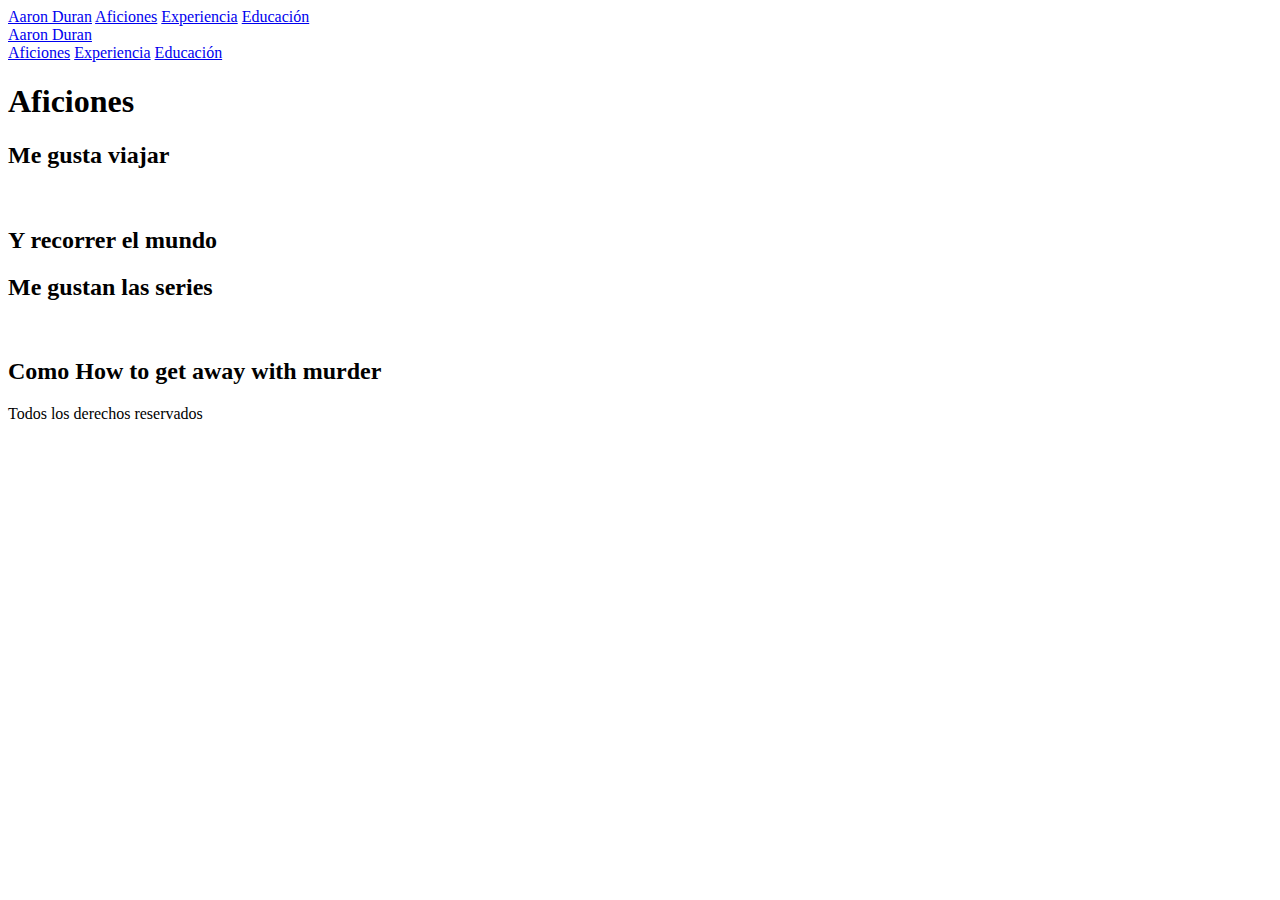
==== aficiones.html @ 00d26d58 "vtt" ====
<!DOCTYPE html>
<html lang="es">
<head>
    <meta charset="UTF-8">
    <meta http-equiv="X-UA-Compatible" content="IE=edge">
    <meta name="viewport" content="width=device-width, initial-scale=1.0">
    <link rel="stylesheet" href="style.css">
    <link rel="stylesheet" href="layout.css">
    <script src="https://ajax.googleapis.com/ajax/libs/jquery/3.5.1/jquery.min.js"></script>
    <script src="./assets/jquery/jquery.js"></script>
	<script src="./assets/jquery/jquery-ui.min.js"></script>
    <link rel="stylesheet" href="./assets/font-awesome-4.7.0/css/font-awesome.min.css">
    <title>Aaron Duran | Aficiones</title>
</head>
<body>
    <nav id="desktop">
        <a href="index.html" class="title">Aaron Duran</a>
        <a href="aficiones.html">Aficiones</a>
        <a href="experiencia.html">Experiencia</a>
        <a href="educacion.html">Educación</a>
        <a onclick="goToSearch()"><i class="fa fa-search" aria-hidden="true"></i></a>
    </nav>
    <nav id="phone">
        <a href="index.html" class="title">Aaron Duran</a>
        <a onclick="goToSearch()"><i class="fa fa-search" aria-hidden="true"></i></a>
        <a onclick="navBar()"><i class="fa fa-bars" aria-hidden="true"></i></a>
    </nav>
    <div class="menu">
        <a href="aficiones.html">Aficiones</a>
        <a href="experiencia.html">Experiencia</a>
        <a href="educacion.html">Educación</a>
    </div>
    <div class="titulo">
        <h1><strong>Aficiones</strong></h1>
    </div>
    <section>
        <h2>Me gusta viajar</h2>
        <section>
            <img src="./assets/belgica.jpeg" alt="">
            <h2>Y recorrer <strong>el mundo</strong></h2>
        </section>
    </section>
    <section>
        <h2>Me gustan las series</h2>
        <section>
            <img src="./assets/htgawm.jpeg" alt="">
            <h2>Como How to get away with murder</h2>
        </section>
    </section>
    <footer>
        Todos los derechos reservados
    </footer>
    <script src="script.js"></script>
</body>
</html>
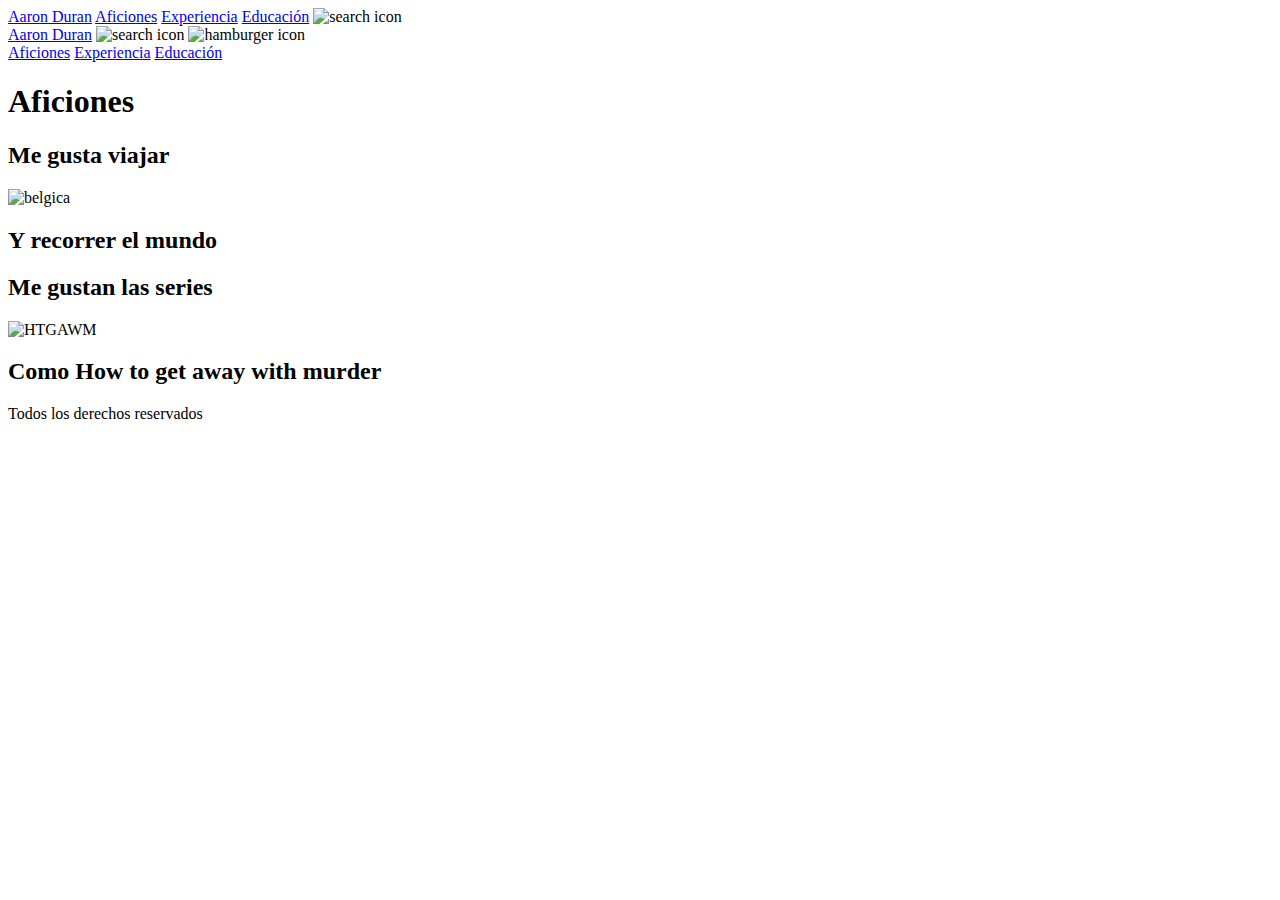
==== commit 3147c951: "aa" ====
--- a/aficiones.html
+++ b/aficiones.html
@@ -3,14 +3,14 @@
 <head>
     <meta charset="UTF-8">
     <meta http-equiv="X-UA-Compatible" content="IE=edge">
-    <meta name="viewport" content="width=device-width, initial-scale=1.0">
+    <meta name="viewport" content="width=device-width, initial-scale=1.0, maximum-scale=1">
     <link rel="stylesheet" href="style.css">
     <link rel="stylesheet" href="layout.css">
     <script src="https://ajax.googleapis.com/ajax/libs/jquery/3.5.1/jquery.min.js"></script>
     <script src="./assets/jquery/jquery.js"></script>
 	<script src="./assets/jquery/jquery-ui.min.js"></script>
     <link rel="stylesheet" href="./assets/font-awesome-4.7.0/css/font-awesome.min.css">
-    <title>Aaron Duran | Aficiones</title>
+    <title>Aaron Duran: Mi web personal | Aficiones</title>
 </head>
 <body>
     <nav id="desktop">
@@ -18,12 +18,12 @@
         <a href="aficiones.html">Aficiones</a>
         <a href="experiencia.html">Experiencia</a>
         <a href="educacion.html">Educación</a>
-        <a onclick="goToSearch()"><i class="fa fa-search" aria-hidden="true"></i></a>
+        <a onclick="goToSearch()" style="background: none;"><img class="icon" src="./assets/icons/search.svg" alt="search icon" longdesc="icono para realizar búsquedas"></a>
     </nav>
     <nav id="phone">
         <a href="index.html" class="title">Aaron Duran</a>
-        <a onclick="goToSearch()"><i class="fa fa-search" aria-hidden="true"></i></a>
-        <a onclick="navBar()"><i class="fa fa-bars" aria-hidden="true"></i></a>
+        <a onclick="goToSearch()" style="background: none;"><img class="icon" src="./assets/icons/search.svg" alt="search icon" longdesc="icono para realizar búsquedas"></a>
+        <a onclick="navBar()" style="background: none;"><img class="icon" src="./assets/icons/bars.svg" alt="hamburger icon" longdesc="icono para abrir el menú hamburguesa en móviles"></a>
     </nav>
     <div class="menu">
         <a href="aficiones.html">Aficiones</a>
@@ -36,14 +36,14 @@
     <section>
         <h2>Me gusta viajar</h2>
         <section>
-            <img src="./assets/belgica.jpeg" alt="">
+            <img src="./assets/belgica.jpeg" alt="belgica" longdesc="Foto de un edificio en Bélgica">
             <h2>Y recorrer <strong>el mundo</strong></h2>
         </section>
     </section>
     <section>
         <h2>Me gustan las series</h2>
         <section>
-            <img src="./assets/htgawm.jpeg" alt="">
+            <img src="./assets/htgawm.jpeg" alt="HTGAWM" longdesc="Serie Como defender a un asesino">
             <h2>Como How to get away with murder</h2>
         </section>
     </section>
